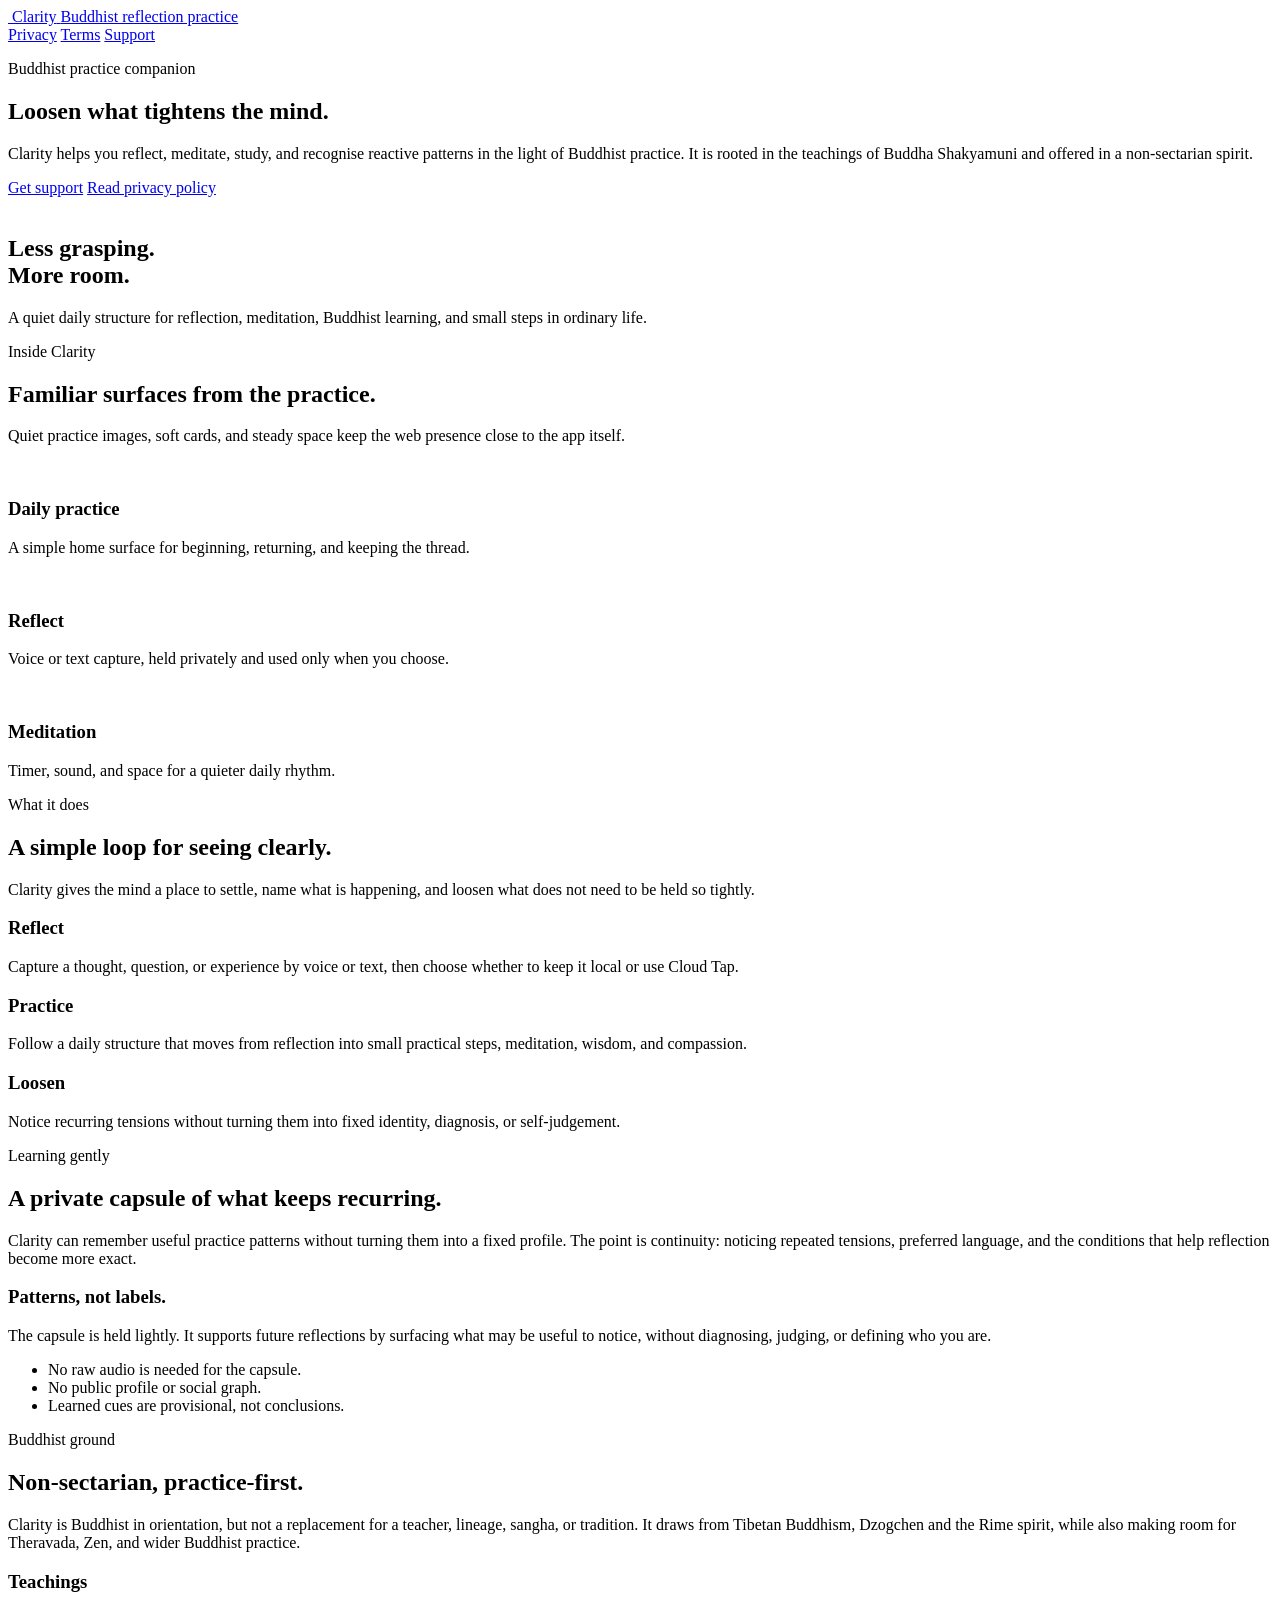
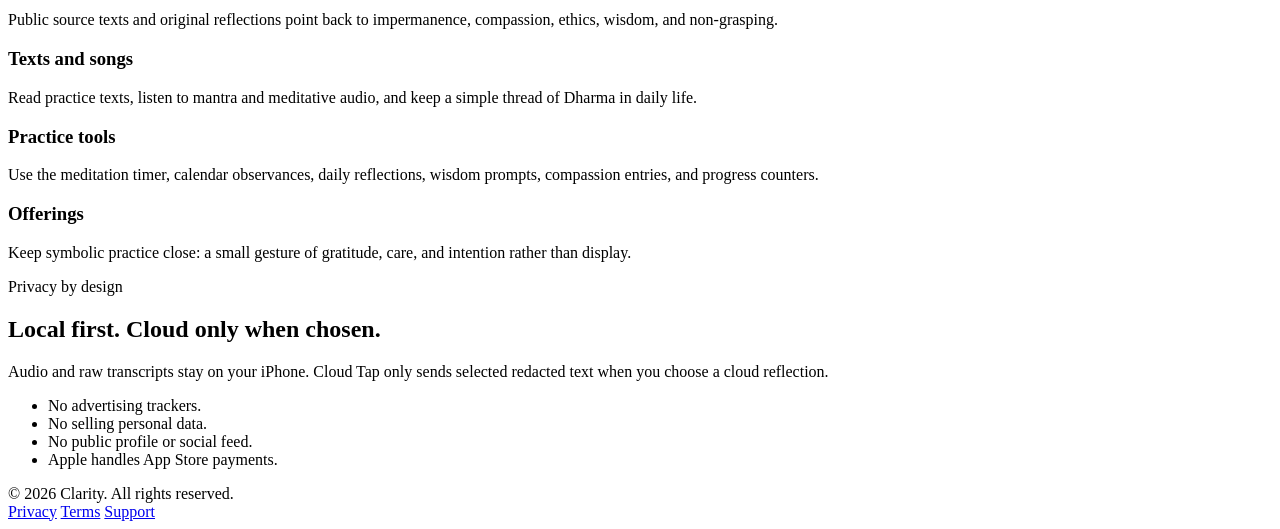
==== website/index.html @ f4768593 "Refine website header and capsule copy" ====
<!doctype html>
<html lang="en-GB">
  <head>
    <meta charset="utf-8">
    <meta name="viewport" content="width=device-width, initial-scale=1">
    <title>Clarity - Buddhist reflection practice</title>
    <meta
      name="description"
      content="Clarity is a Buddhist reflection practice for recognising reactive patterns, loosening fixation, and returning to a more open way of seeing."
    >
    <link rel="icon" href="/assets/app-icon.png">
    <link rel="apple-touch-icon" href="/assets/app-icon.png">
    <link rel="stylesheet" href="/styles.css">
  </head>
  <body>
    <header class="site-header">
      <nav class="nav" aria-label="Main navigation">
        <a class="brand" href="/">
          <img src="/assets/app-icon.png" alt="">
          <span class="brand-copy">
            <span class="brand-title">Clarity</span>
            <span class="brand-subtitle">Buddhist reflection practice</span>
          </span>
        </a>
        <div class="nav-links">
          <a href="/privacy">Privacy</a>
          <a href="/terms">Terms</a>
          <a href="/support">Support</a>
        </div>
      </nav>
    </header>

    <main>
      <section class="hero">
        <div class="hero-grid">
          <div>
            <p class="eyebrow">Buddhist practice companion</p>
            <h1>Loosen what tightens the mind.</h1>
            <p class="lede">
              Clarity helps you reflect, meditate, study, and recognise reactive patterns in the light of Buddhist practice.
              It is rooted in the teachings of Buddha Shakyamuni and offered in a non-sectarian spirit.
            </p>
            <div class="hero-actions">
              <a class="button primary" href="/support">Get support</a>
              <a class="button" href="/privacy">Read privacy policy</a>
            </div>
          </div>

          <div class="hero-card" aria-label="Clarity visual">
            <div class="hero-card-content">
              <img class="hero-mark" src="/assets/clarity-mark.png" alt="">
              <h2>Less grasping.<br>More room.</h2>
              <p>
                A quiet daily structure for reflection, meditation, Buddhist learning, and small steps in ordinary life.
              </p>
            </div>
          </div>
        </div>
      </section>

      <section class="section visual-section" aria-label="Inside Clarity">
        <div class="section-header">
          <p class="eyebrow">Inside Clarity</p>
          <h2>Familiar surfaces from the practice.</h2>
          <p>
            Quiet practice images, soft cards, and steady space keep the web presence close to the app itself.
          </p>
        </div>

        <div class="surface-grid">
          <article class="surface-card tall">
            <img src="/assets/home-practice.png" alt="" loading="lazy" decoding="async">
            <div>
              <h3>Daily practice</h3>
              <p>A simple home surface for beginning, returning, and keeping the thread.</p>
            </div>
          </article>
          <article class="surface-card">
            <img src="/assets/reflect-capture.jpg" alt="" loading="lazy" decoding="async">
            <div>
              <h3>Reflect</h3>
              <p>Voice or text capture, held privately and used only when you choose.</p>
            </div>
          </article>
          <article class="surface-card">
            <img src="/assets/meditation-bg.png" alt="" loading="lazy" decoding="async">
            <div>
              <h3>Meditation</h3>
              <p>Timer, sound, and space for a quieter daily rhythm.</p>
            </div>
          </article>
        </div>
      </section>

      <section class="section">
        <div class="section-header">
          <p class="eyebrow">What it does</p>
          <h2>A simple loop for seeing clearly.</h2>
          <p>
            Clarity gives the mind a place to settle, name what is happening, and loosen what does not need to be held so tightly.
          </p>
        </div>

        <div class="cards">
          <article class="card media-card media-reflect">
            <h3>Reflect</h3>
            <p>
              Capture a thought, question, or experience by voice or text, then choose whether to keep it local or use Cloud Tap.
            </p>
          </article>
          <article class="card media-card media-practice">
            <h3>Practice</h3>
            <p>
              Follow a daily structure that moves from reflection into small practical steps, meditation, wisdom, and compassion.
            </p>
          </article>
          <article class="card media-card media-loosen">
            <h3>Loosen</h3>
            <p>
              Notice recurring tensions without turning them into fixed identity, diagnosis, or self-judgement.
            </p>
          </article>
        </div>
      </section>

      <section class="section">
        <div class="capsule-panel">
          <div>
            <p class="eyebrow">Learning gently</p>
            <h2>A private capsule of what keeps recurring.</h2>
            <p>
              Clarity can remember useful practice patterns without turning them into a fixed profile.
              The point is continuity: noticing repeated tensions, preferred language, and the conditions that help reflection become more exact.
            </p>
          </div>
          <div class="capsule-card">
            <h3>Patterns, not labels.</h3>
            <p>
              The capsule is held lightly. It supports future reflections by surfacing what may be useful to notice, without diagnosing, judging, or defining who you are.
            </p>
            <ul class="quiet-list dark-list">
              <li>No raw audio is needed for the capsule.</li>
              <li>No public profile or social graph.</li>
              <li>Learned cues are provisional, not conclusions.</li>
            </ul>
          </div>
        </div>
      </section>

      <section class="section">
        <div class="section-header">
          <p class="eyebrow">Buddhist ground</p>
          <h2>Non-sectarian, practice-first.</h2>
          <p>
            Clarity is Buddhist in orientation, but not a replacement for a teacher, lineage, sangha, or tradition.
            It draws from Tibetan Buddhism, Dzogchen and the Rime spirit, while also making room for Theravada, Zen, and wider Buddhist practice.
          </p>
        </div>

        <div class="cards cards-four">
          <article class="card image-card image-teachings">
            <h3>Teachings</h3>
            <p>
              Public source texts and original reflections point back to impermanence, compassion, ethics, wisdom, and non-grasping.
            </p>
          </article>
          <article class="card image-card image-audio">
            <h3>Texts and songs</h3>
            <p>
              Read practice texts, listen to mantra and meditative audio, and keep a simple thread of Dharma in daily life.
            </p>
          </article>
          <article class="card image-card image-calendar">
            <h3>Practice tools</h3>
            <p>
              Use the meditation timer, calendar observances, daily reflections, wisdom prompts, compassion entries, and progress counters.
            </p>
          </article>
          <article class="card image-card image-offering">
            <h3>Offerings</h3>
            <p>
              Keep symbolic practice close: a small gesture of gratitude, care, and intention rather than display.
            </p>
          </article>
        </div>
      </section>

      <section class="section">
        <div class="wide-panel">
          <div>
            <p class="eyebrow">Privacy by design</p>
            <h2>Local first. Cloud only when chosen.</h2>
            <p>
              Audio and raw transcripts stay on your iPhone. Cloud Tap only sends selected redacted text when you choose a cloud reflection.
            </p>
          </div>
          <ul class="quiet-list">
            <li>No advertising trackers.</li>
            <li>No selling personal data.</li>
            <li>No public profile or social feed.</li>
            <li>Apple handles App Store payments.</li>
          </ul>
        </div>
      </section>
    </main>

    <footer class="site-footer">
      <div class="footer-inner">
        <span>© 2026 Clarity. All rights reserved.</span>
        <div class="footer-links">
          <a href="/privacy">Privacy</a>
          <a href="/terms">Terms</a>
          <a href="/support">Support</a>
        </div>
      </div>
    </footer>
  </body>
</html>
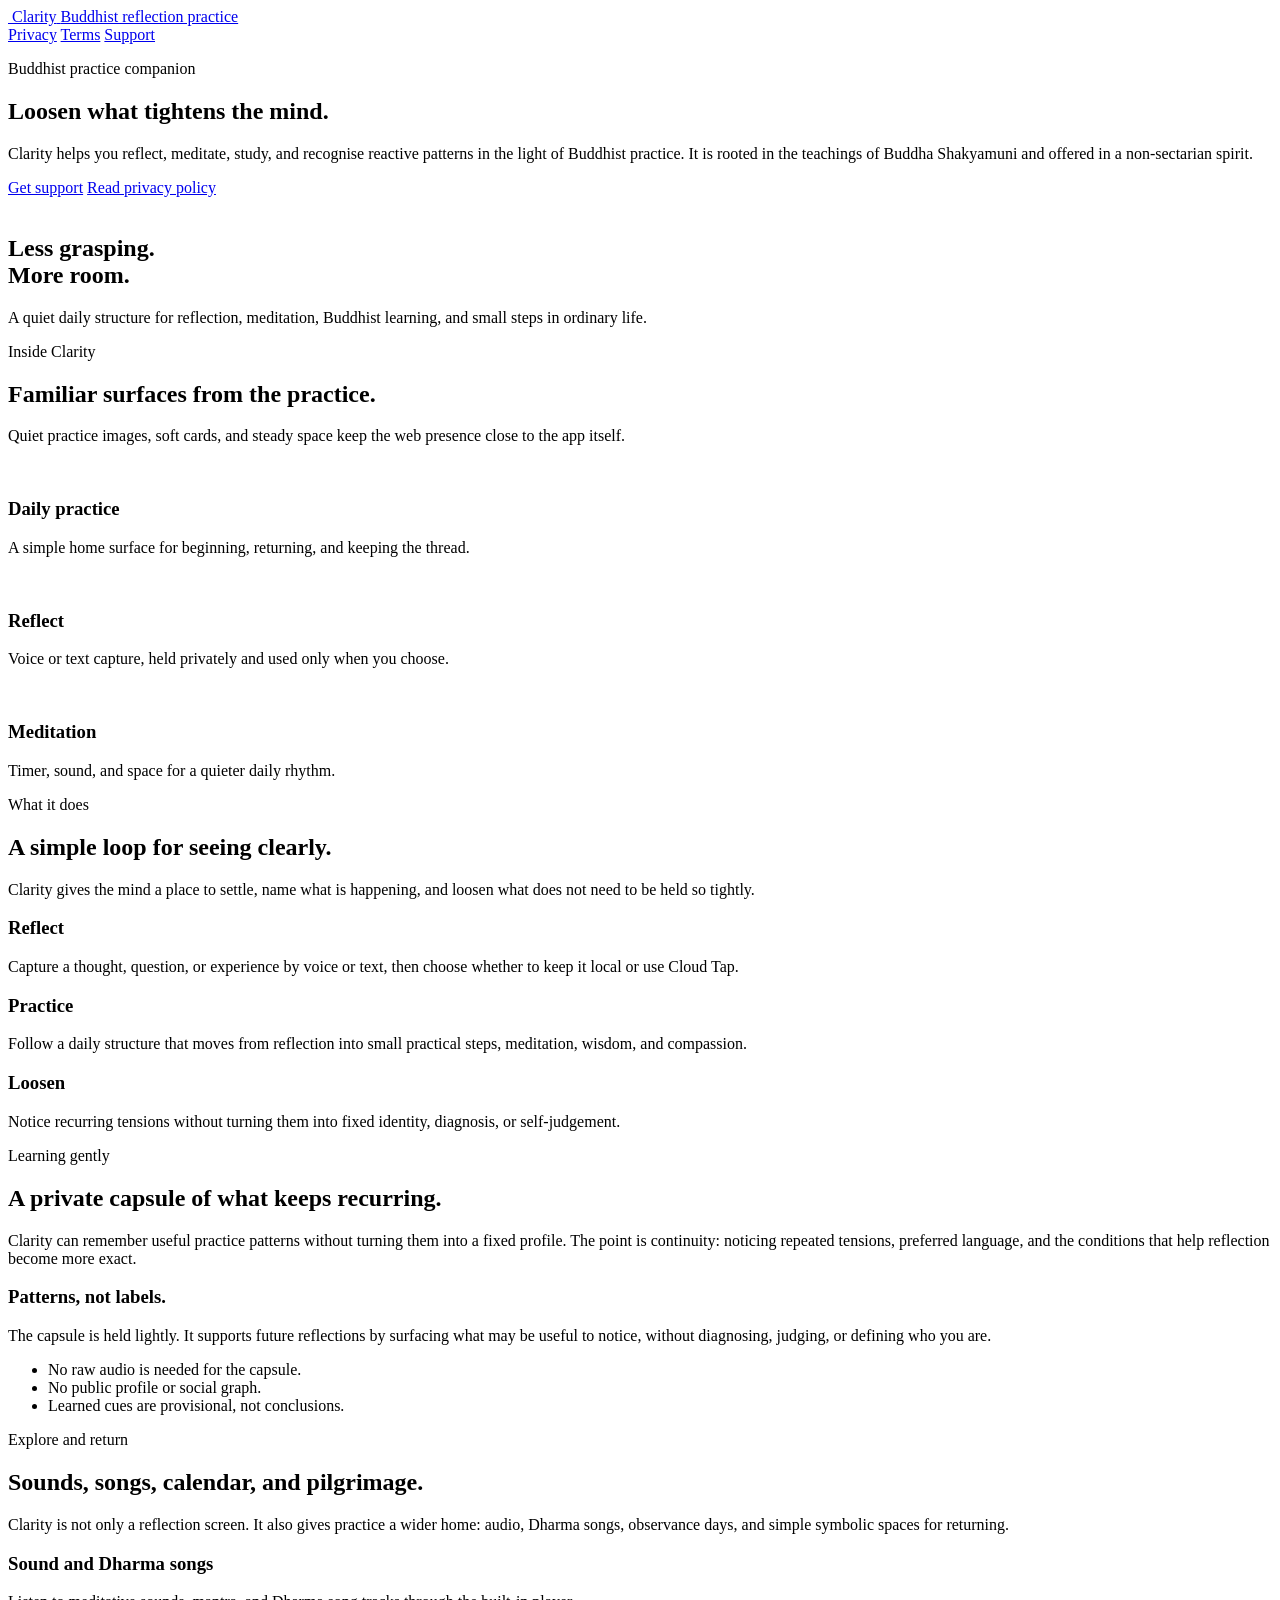
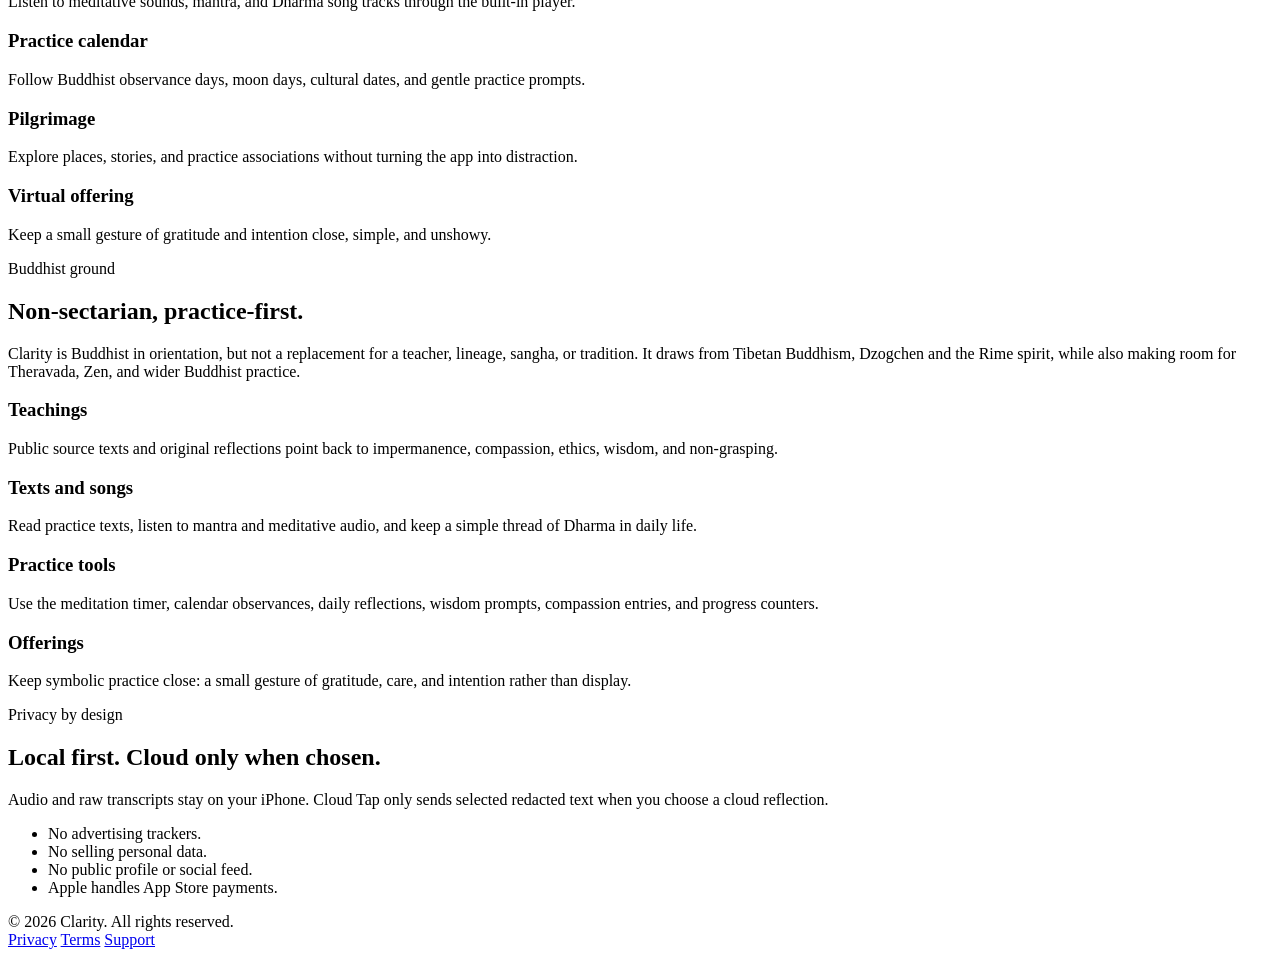
==== commit c75958d9: "Add Explore features to website" ====
--- a/website/index.html
+++ b/website/index.html
@@ -83,7 +83,7 @@
             </div>
           </article>
           <article class="surface-card">
-            <img src="/assets/meditation-bg.png" alt="" loading="lazy" decoding="async">
+            <img class="meditation-shot" src="/assets/meditation-screen.jpg" alt="" loading="lazy" decoding="async">
             <div>
               <h3>Meditation</h3>
               <p>Timer, sound, and space for a quieter daily rhythm.</p>
@@ -144,6 +144,43 @@
               <li>Learned cues are provisional, not conclusions.</li>
             </ul>
           </div>
+        </div>
+      </section>
+
+      <section class="section">
+        <div class="section-header">
+          <p class="eyebrow">Explore and return</p>
+          <h2>Sounds, songs, calendar, and pilgrimage.</h2>
+          <p>
+            Clarity is not only a reflection screen. It also gives practice a wider home: audio, Dharma songs, observance days, and simple symbolic spaces for returning.
+          </p>
+        </div>
+
+        <div class="explore-grid">
+          <article class="card image-card image-audio">
+            <h3>Sound and Dharma songs</h3>
+            <p>
+              Listen to meditative sounds, mantra, and Dharma song tracks through the built-in player.
+            </p>
+          </article>
+          <article class="card image-card image-calendar">
+            <h3>Practice calendar</h3>
+            <p>
+              Follow Buddhist observance days, moon days, cultural dates, and gentle practice prompts.
+            </p>
+          </article>
+          <article class="card image-card image-pilgrimage">
+            <h3>Pilgrimage</h3>
+            <p>
+              Explore places, stories, and practice associations without turning the app into distraction.
+            </p>
+          </article>
+          <article class="card image-card image-offering">
+            <h3>Virtual offering</h3>
+            <p>
+              Keep a small gesture of gratitude and intention close, simple, and unshowy.
+            </p>
+          </article>
         </div>
       </section>
 
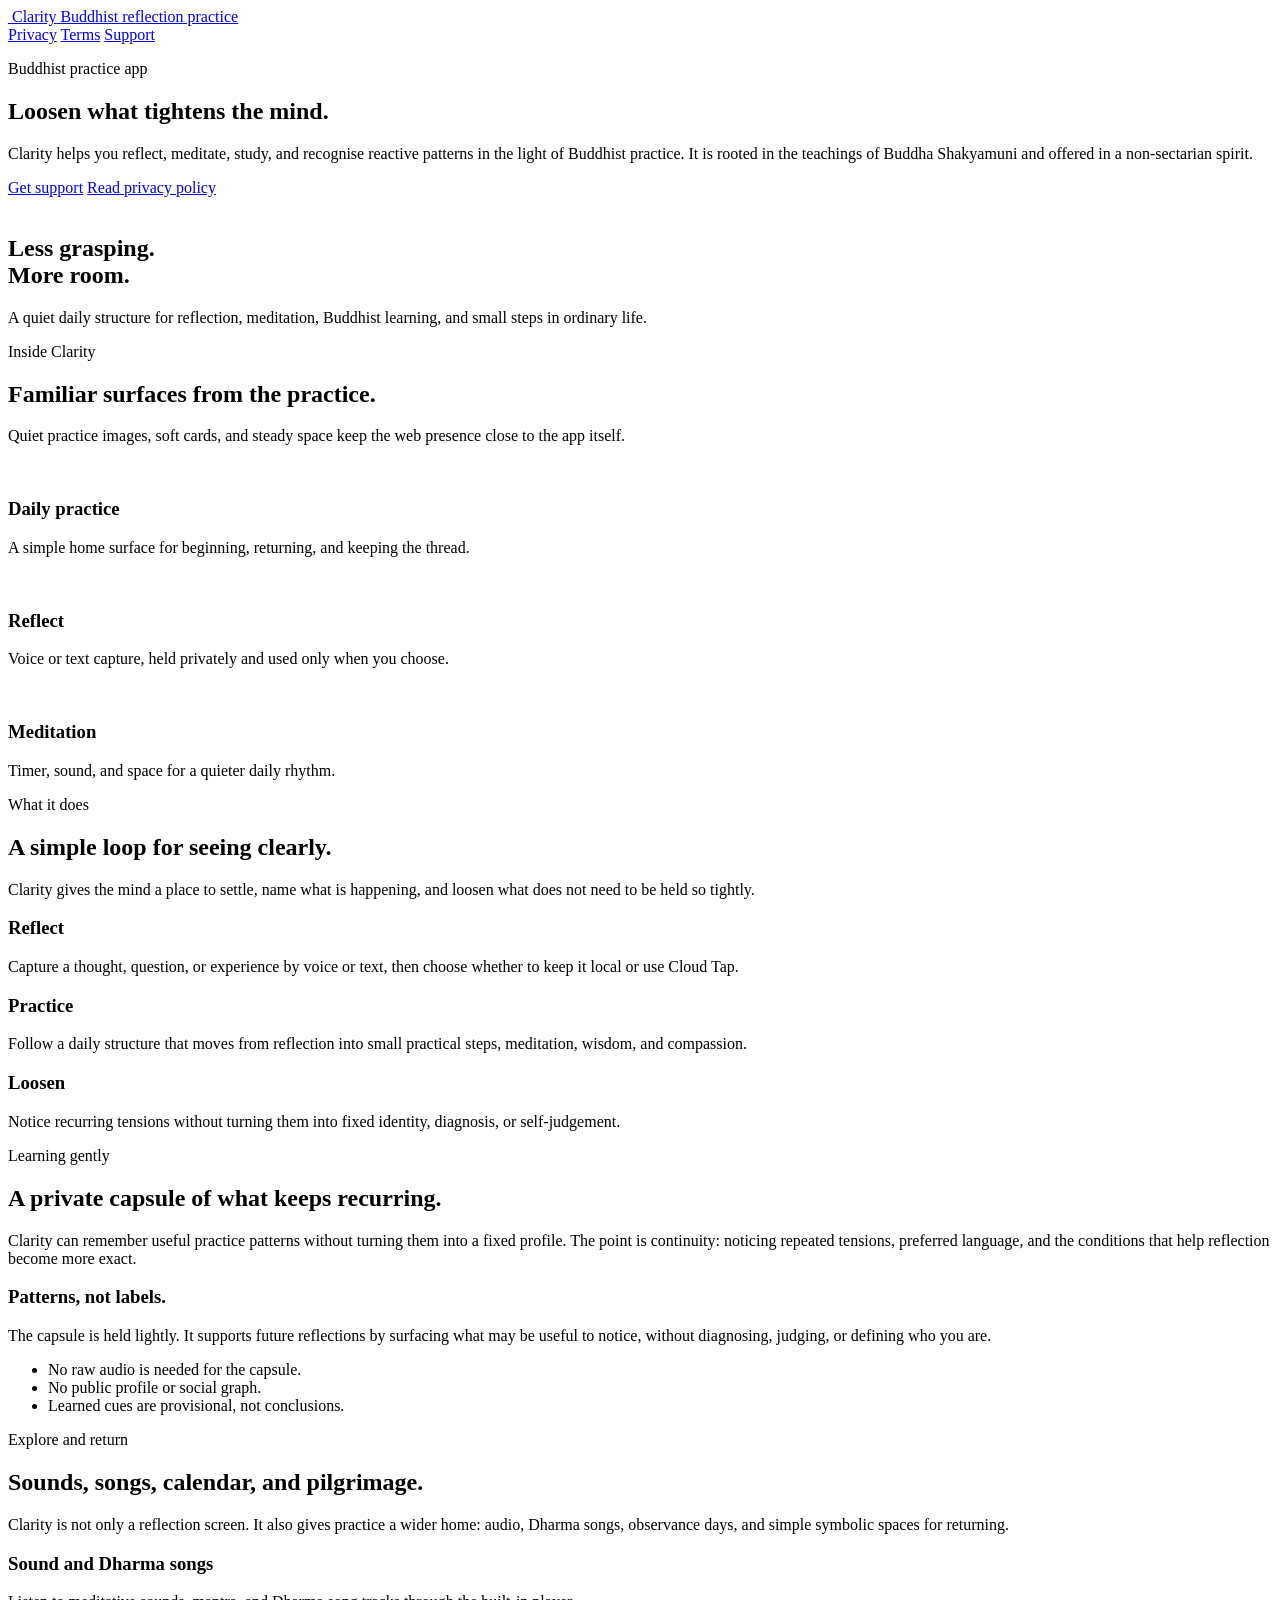
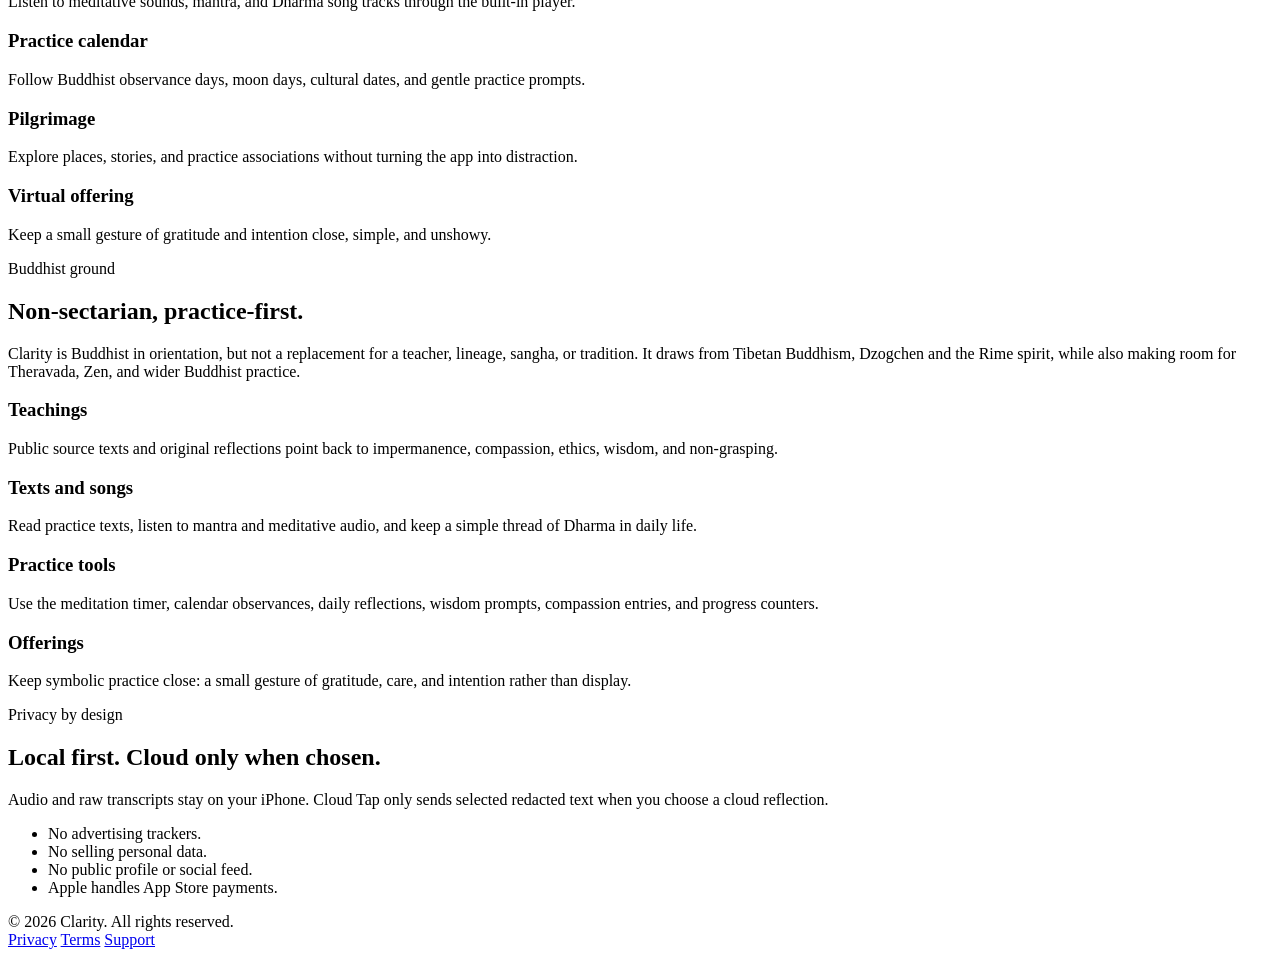
==== commit b8753e8c: "Update website hero wording" ====
--- a/website/index.html
+++ b/website/index.html
@@ -34,7 +34,7 @@
       <section class="hero">
         <div class="hero-grid">
           <div>
-            <p class="eyebrow">Buddhist practice companion</p>
+            <p class="eyebrow">Buddhist practice app</p>
             <h1>Loosen what tightens the mind.</h1>
             <p class="lede">
               Clarity helps you reflect, meditate, study, and recognise reactive patterns in the light of Buddhist practice.
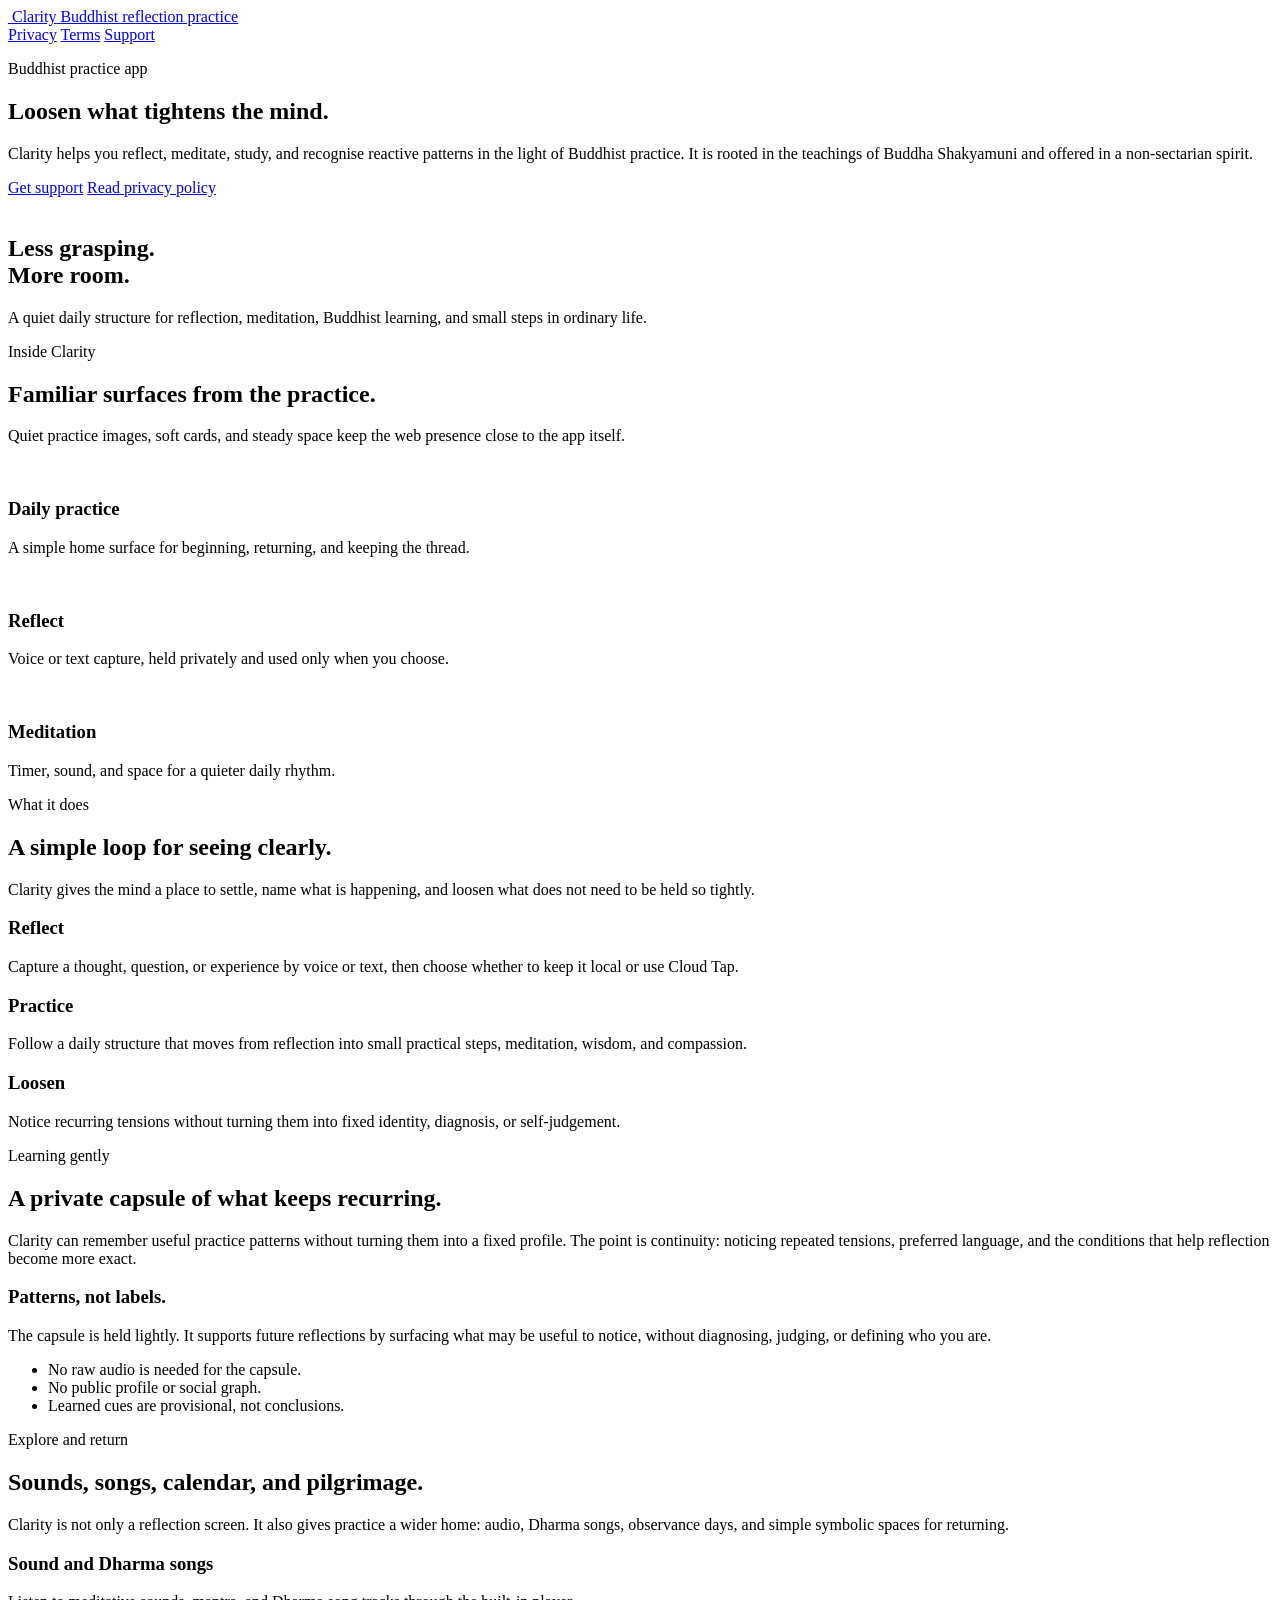
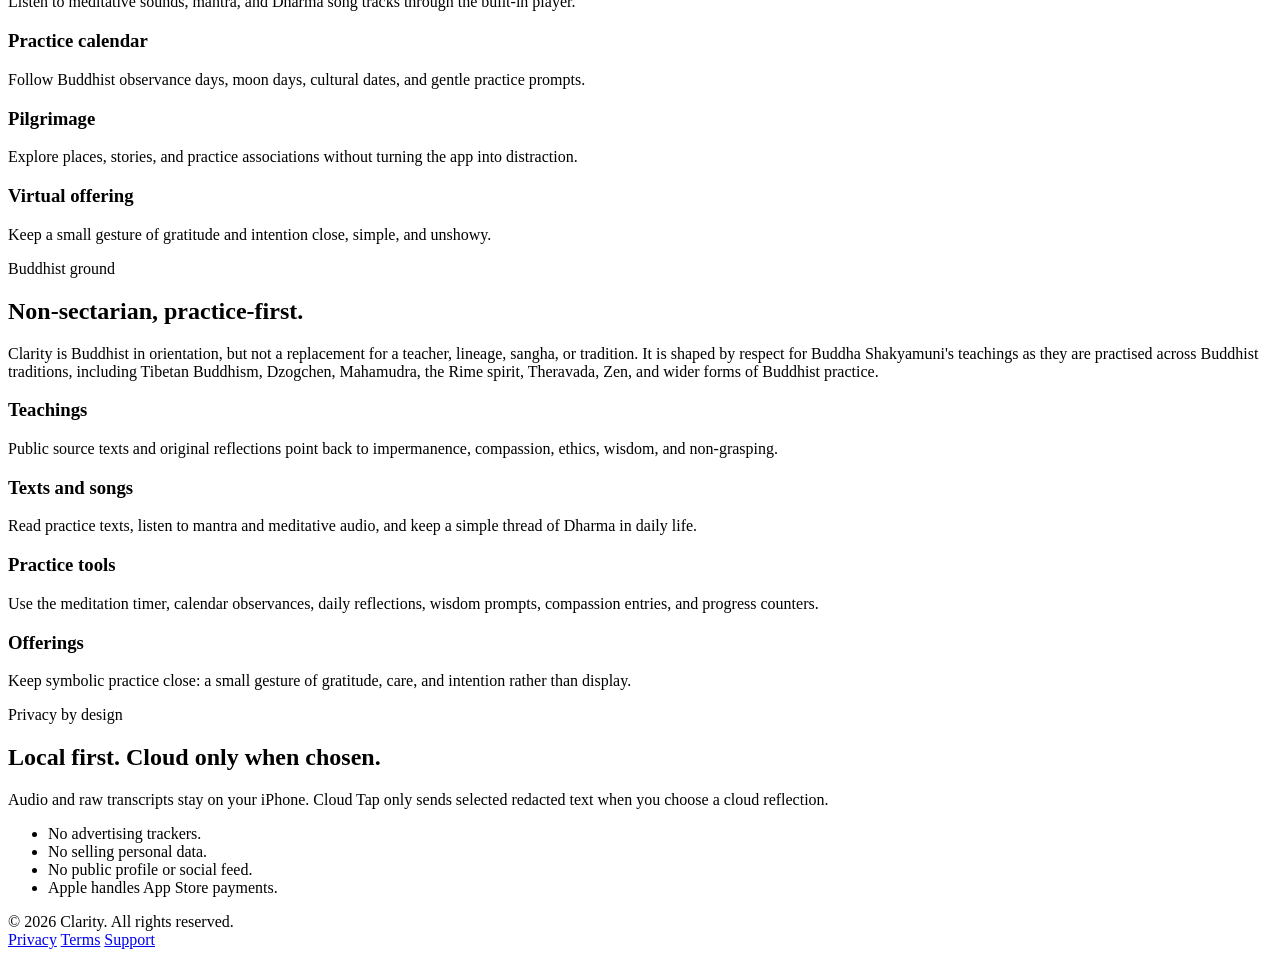
==== commit 9b236fd7: "Refine Buddhist ground website copy" ====
--- a/website/index.html
+++ b/website/index.html
@@ -48,7 +48,7 @@
 
           <div class="hero-card" aria-label="Clarity visual">
             <div class="hero-card-content">
-              <img class="hero-mark" src="/assets/clarity-mark.png" alt="">
+              <img class="hero-mark" src="/assets/app-icon.png" alt="">
               <h2>Less grasping.<br>More room.</h2>
               <p>
                 A quiet daily structure for reflection, meditation, Buddhist learning, and small steps in ordinary life.
@@ -190,7 +190,7 @@
           <h2>Non-sectarian, practice-first.</h2>
           <p>
             Clarity is Buddhist in orientation, but not a replacement for a teacher, lineage, sangha, or tradition.
-            It draws from Tibetan Buddhism, Dzogchen and the Rime spirit, while also making room for Theravada, Zen, and wider Buddhist practice.
+            It is shaped by respect for Buddha Shakyamuni's teachings as they are practised across Buddhist traditions, including Tibetan Buddhism, Dzogchen, Mahamudra, the Rime spirit, Theravada, Zen, and wider forms of Buddhist practice.
           </p>
         </div>
 
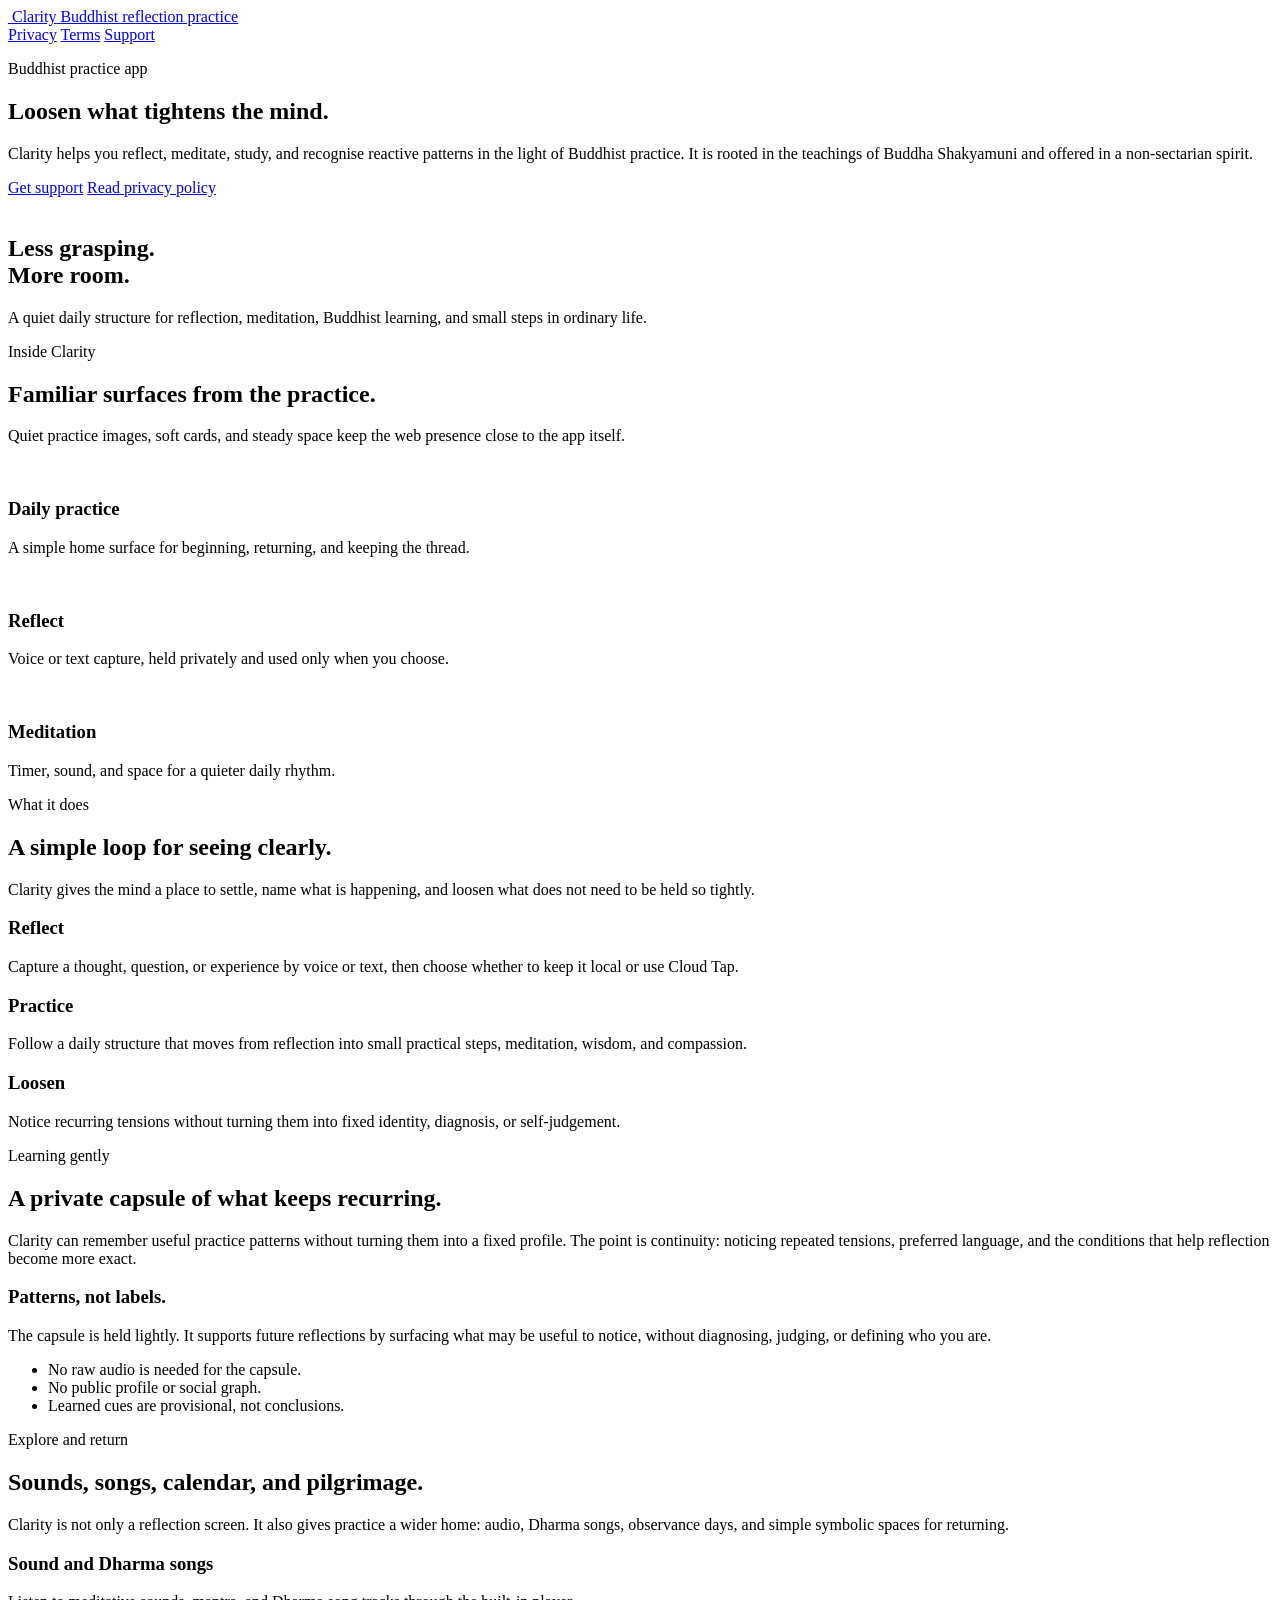
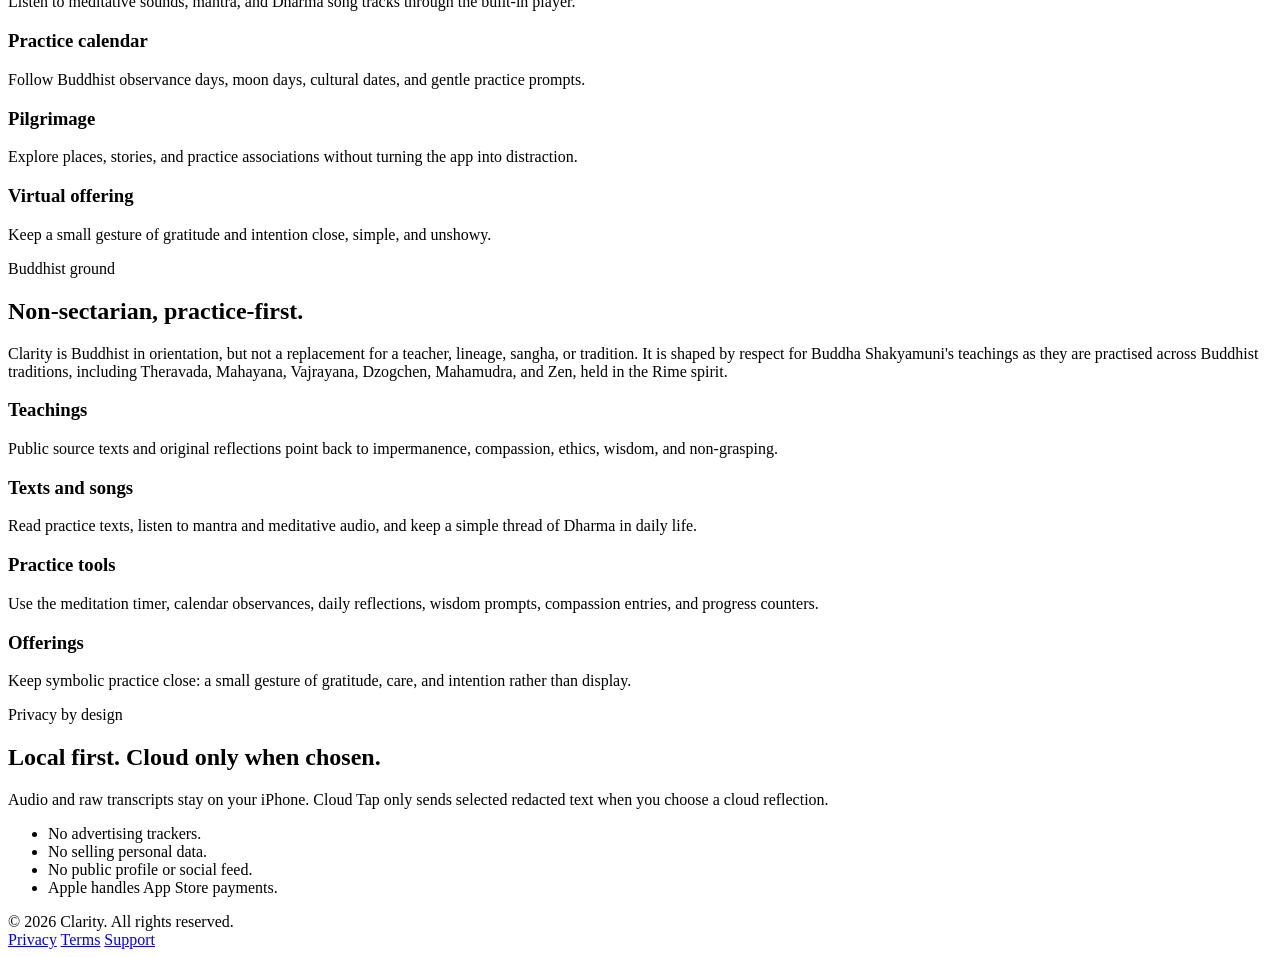
==== commit f69edae0: "Add Dorje glow and refine website visuals" ====
--- a/website/index.html
+++ b/website/index.html
@@ -190,7 +190,7 @@
           <h2>Non-sectarian, practice-first.</h2>
           <p>
             Clarity is Buddhist in orientation, but not a replacement for a teacher, lineage, sangha, or tradition.
-            It is shaped by respect for Buddha Shakyamuni's teachings as they are practised across Buddhist traditions, including Tibetan Buddhism, Dzogchen, Mahamudra, the Rime spirit, Theravada, Zen, and wider forms of Buddhist practice.
+            It is shaped by respect for Buddha Shakyamuni's teachings as they are practised across Buddhist traditions, including Theravada, Mahayana, Vajrayana, Dzogchen, Mahamudra, and Zen, held in the Rime spirit.
           </p>
         </div>
 
